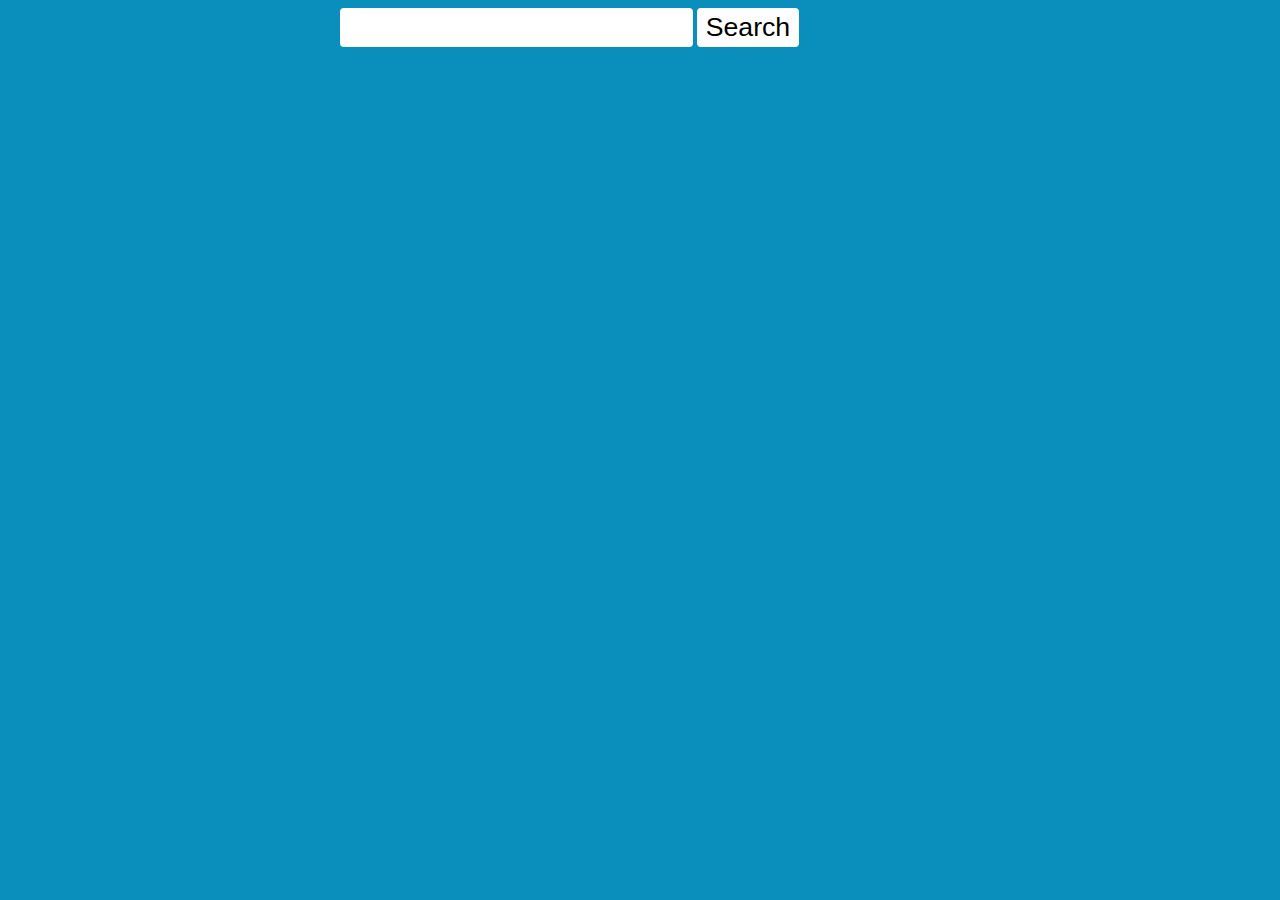
==== index.html @ 80f124cc "Rename html to index for apache. Add some style. Add autocomplete plugin." ====
<!DOCTYPE html PUBLIC "-//W3C//DTD XHTML 1.1//EN"
          "http://www.w3.org/TR/xhtml11/DTD/xhtml11.dtd">
<html xmlns="http://www.w3.org/1999/xhtml">
  <head>
    <link rel="stylesheet" type="text/css" media="screen" href="style.css" />
    <meta http-equiv="Content-Type" content="text/html; charset=UTF-8" />
    <script type="text/javascript" src="http://www.google.com/jsapi"></script>
    <script type="text/javascript">google.load("jquery", "1.3.2");</script>
    <script type="text/javascript">google.load("jqueryui", "1.7.0");</script>
    <script type="text/javascript" src="jquery.address-1.0.min.js"></script>
    <script type="text/javascript" src="jquery.autocomplete.js"></script>
    <script type="text/javascript" src="hci.js"></script>
    <title>SEARCH BIATCH</title>
  </head>

  <body>
    <div id="header"></div>
    <div id="content">
      <form>
        <input id="searcher" type="text" />
        <input id="submitter" type="submit" value="Search" />
      </form>
      <div id="results"></div>
    </div>
  </body>
</html>
---- style.css ----
body {
    font-family: sans-serif;
    font-size: 10pt;
    min-width: 800px;
    background: #0A8EBC;
    color: #FFFFFF;
}

.header {
    font-size: 300%;
    text-align: center;
    margin: 10% 10% 10% 10%;
}

input {
    border: 3px solid #FFFFFF;
    border-radius: 4px;
    font-size: 200%;
    color: #000000;
}

a {
    color: #FFFFFF;
}

.result:hover {
    color: #FFFFFF;
    background-color: #6EA7D0;
}

#content {
    width: 600px;
    margin-right: auto;
    margin-left: auto;
}

#submitter {
    background: #FFFFFF;
}

.ac_results {
    font-size: 200%;
    border-bottom-right-radius: 4px;
    border-bottom-left-radius: 4px;
}

.ac_results ul {
    list-style: none;
    padding: 0px;
}

.ac_results li {
    padding: 5px;
    background-color: #c2d1e1;
    border: 1px solid #b2c1d1;
    border-radius: 4px;
}

.ac_results li:hover {
    background-color: #b2c1d1;
}
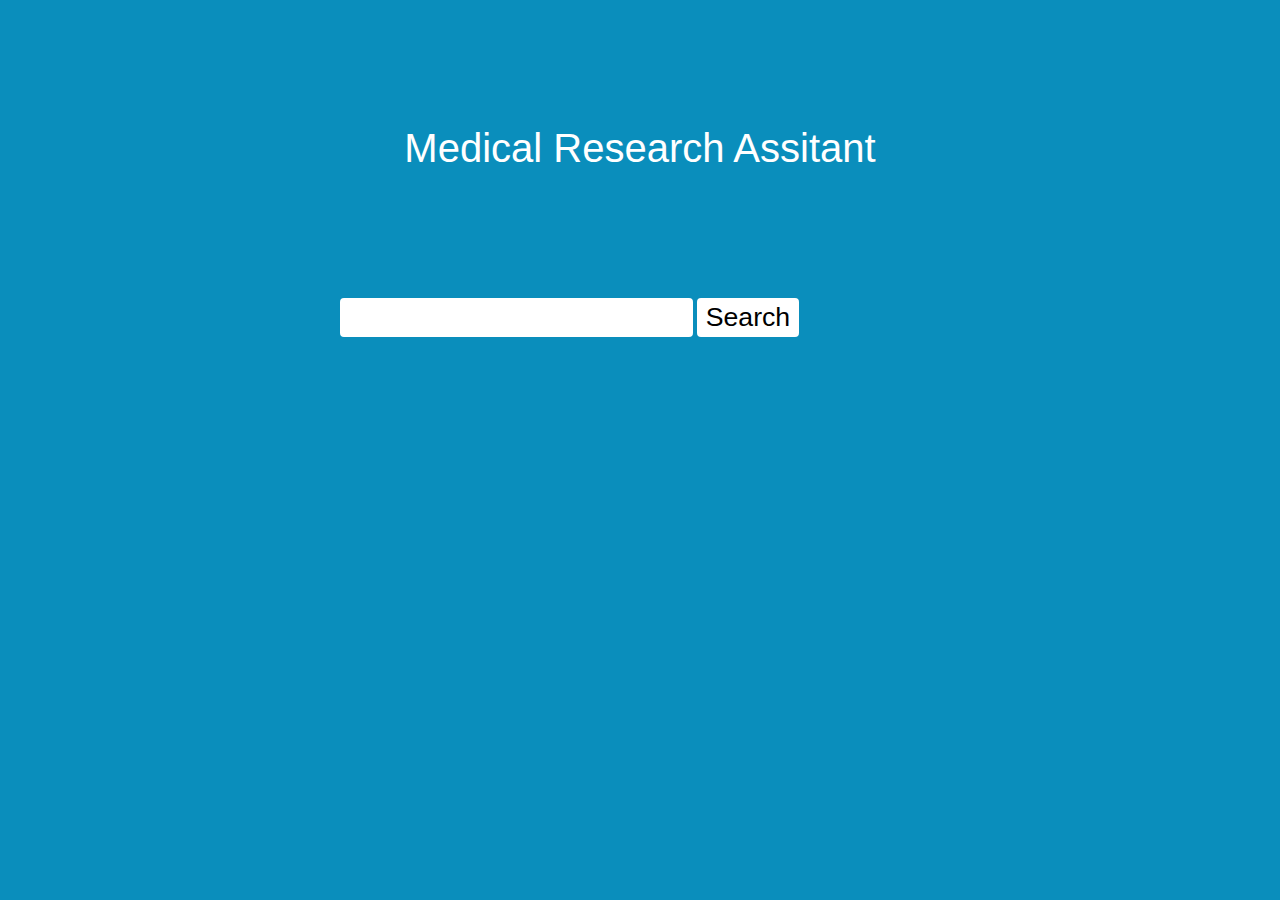
==== commit f5f66301: "Fix the page title. Add a header. Fiddle with styles a bit." ====
--- a/index.html
+++ b/index.html
@@ -10,11 +10,11 @@
     <script type="text/javascript" src="jquery.address-1.0.min.js"></script>
     <script type="text/javascript" src="jquery.autocomplete.js"></script>
     <script type="text/javascript" src="hci.js"></script>
-    <title>SEARCH BIATCH</title>
+    <title>Medical Research Assitant</title>
   </head>
 
   <body>
-    <div id="header"></div>
+    <div id="header">Medical Research Assitant</div>
     <div id="content">
       <form>
         <input id="searcher" type="text" />
--- a/style.css
+++ b/style.css
@@ -4,12 +4,6 @@
     min-width: 800px;
     background: #0A8EBC;
     color: #FFFFFF;
-}
-
-.header {
-    font-size: 300%;
-    text-align: center;
-    margin: 10% 10% 10% 10%;
 }
 
 input {
@@ -20,12 +14,22 @@
 }
 
 a {
+    text-decoration: inherit;
+}
+
+.result {
     color: #FFFFFF;
 }
 
 .result:hover {
     color: #FFFFFF;
     background-color: #6EA7D0;
+}
+
+#header {
+    font-size: 300%;
+    text-align: center;
+    margin: 10% 10% 10% 10%;
 }
 
 #content {
